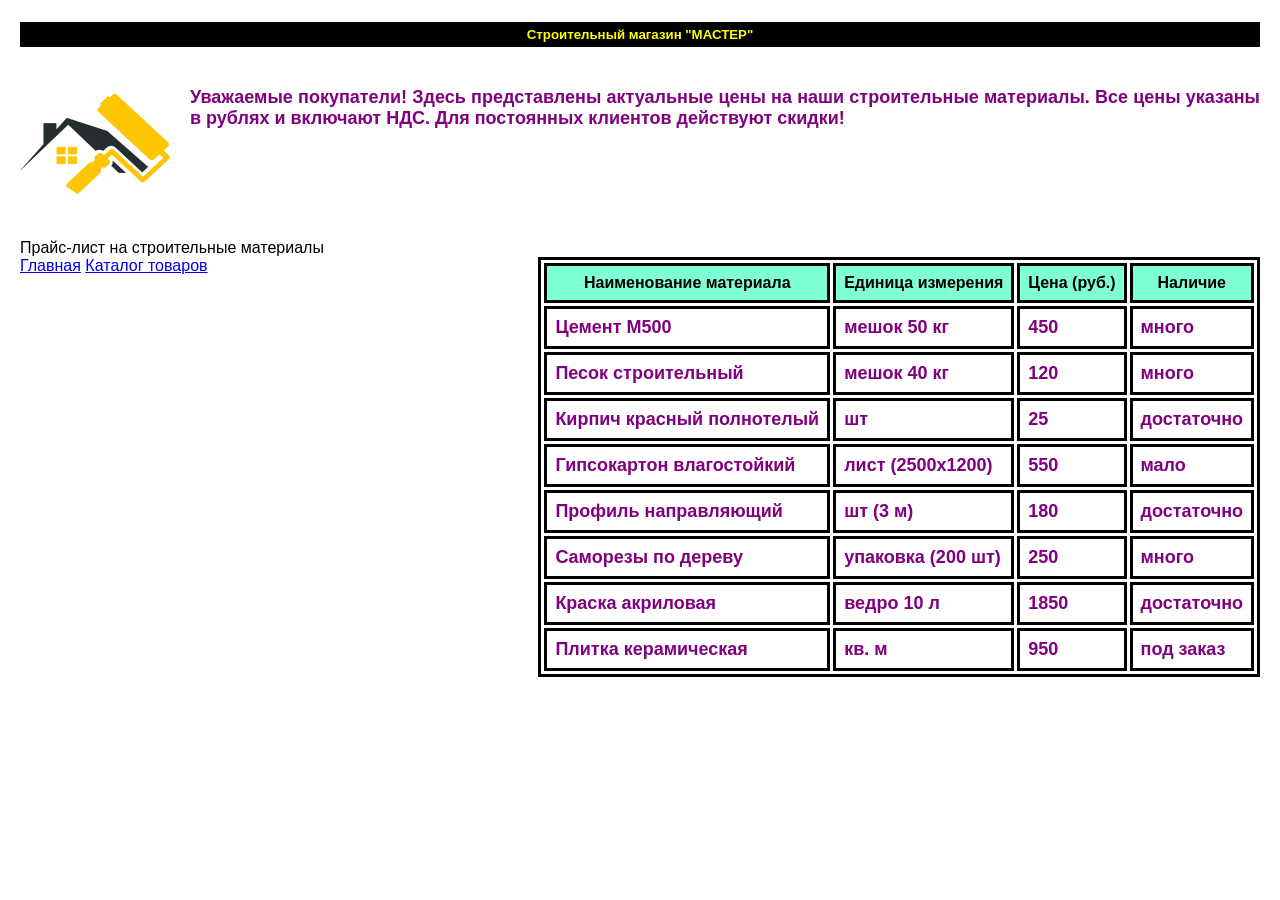
==== price.html @ 213d7f89 "Add files via upload" ====
<!DOCTYPE html>
<html lang="ru">
<head>
    <meta charset="UTF-8">
    <title>Прайс-лист - Стройматериалы</title>
    <style>
     
body {
            font-family: Arial, sans-serif;
            background-color: white;
            margin: 20px;
        }

        h5 {
            text-align: center;
            color: yellow;
            background-color: black;
            padding: 5px;
        }

        p, td, li {
            text-align: justify;
            color: purple;
            font-weight: bold;            font-size: 18px;
        }

        table {
            border-width: 3px;
            border-style: solid;
            border-color: black;
            border-collapse: separate;
            border-spacing: 3px;
            float: right;
            margin-left: 20px;
            margin-bottom: 20px;
            background-color: white;
        }

        th, td {
            border: 3px solid black;
            padding: 8px;
        }

        th {
            background-color: aquamarine;
            font-weight: bold;
        }

        ol {
            list-style-type: decimal;
            clear: both;
            padding-top: 20px;
        }

        .logo {
            float: left;
            margin-right: 20px;
        }
        .content-with-logo {
            overflow: auto;
            margin-bottom: 20px;
        }
    </style>
</head>
<body>

    <h5>Строительный магазин "МАСТЕР"</h5>

    <div class="content-with-logo">
        <img src="logo.png" 
             class="logo" 
             width="150" 
             height="150">
        
        <p>
            Уважаемые покупатели! Здесь представлены актуальные цены 
            на наши строительные материалы. Все цены указаны в рублях 
            и включают НДС. Для постоянных клиентов действуют скидки!
        </p>
    </div>

    <div class="table-caption">Прайс-лист на строительные материалы</div>
    
    <table class="price-table">
        <tr>
            <th>Наименование материала</th>
            <th>Единица измерения</th>
            <th>Цена (руб.)</th>
            <th>Наличие</th>
        </tr>
        <tr>
            <td>Цемент М500</td>
            <td>мешок 50 кг</td>
            <td>450</td>
            <td>много</td>
        </tr>
        <tr>
            <td>Песок строительный</td>
            <td>мешок 40 кг</td>
            <td>120</td>
            <td>много</td>
        </tr>
        <tr>
            <td>Кирпич красный полнотелый</td>
            <td>шт</td>
            <td>25</td>
            <td>достаточно</td>
        </tr>
        <tr>
            <td>Гипсокартон влагостойкий</td>
            <td>лист (2500х1200)</td>
            <td>550</td>
            <td>мало</td>
        </tr>
        <tr>
            <td>Профиль направляющий</td>
            <td>шт (3 м)</td>
            <td>180</td>
            <td>достаточно</td>
        </tr>
        <tr>
            <td>Саморезы по дереву</td>
            <td>упаковка (200 шт)</td>
            <td>250</td>
            <td>много</td>
        </tr>
        <tr>
            <td>Краска акриловая</td>
            <td>ведро 10 л</td>
            <td>1850</td>
            <td>достаточно</td>
        </tr>
        <tr>
            <td>Плитка керамическая</td>
            <td>кв. м</td>
            <td>950</td>
            <td>под заказ</td>
        </tr>
    </table>

    <div class="navigation">
        <a href="index.html">Главная</a>
        <a href="services.html">Каталог товаров</a>
    </div>

</body>
</html>
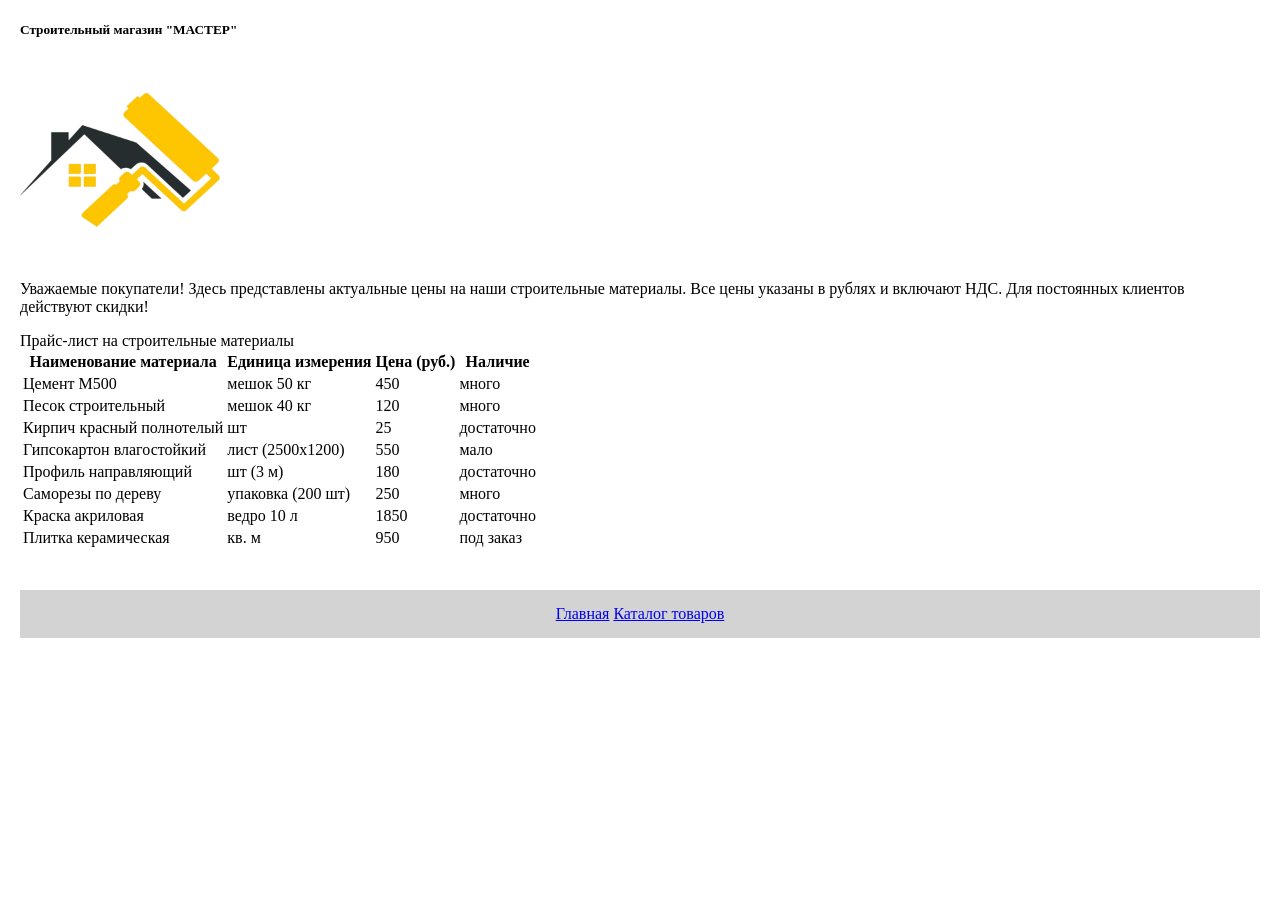
==== commit 78565eee: "Add files via upload" ====
--- a/price.html
+++ b/price.html
@@ -6,59 +6,48 @@
     <style>
      
 body {
-            font-family: Arial, sans-serif;
+            font: Arial;
             background-color: white;
             margin: 20px;
         }
 
-        h5 {
+        h1 {
             text-align: center;
-            color: yellow;
-            background-color: black;
-            padding: 5px;
+            color: blue;
+            font-size: 32px;
+            margin-bottom: 20px;
         }
 
-        p, td, li {
-            text-align: justify;
-            color: purple;
-            font-weight: bold;            font-size: 18px;
+        h2 {
+            color: #333;
+            font-size: 24px;
+            margin-top: 30px;
         }
 
-        table {
-            border-width: 3px;
-            border-style: solid;
-            border-color: black;
-            border-collapse: separate;
-            border-spacing: 3px;
-            float: right;
-            margin-left: 20px;
-            margin-bottom: 20px;
-            background-color: white;
-        }
-
-        th, td {
-            border: 3px solid black;
-            padding: 8px;
-        }
-
-        th {
-            background-color: aquamarine;
-            font-weight: bold;
-        }
-
-        ol {
-            list-style-type: decimal;
-            clear: both;
-            padding-top: 20px;
+        .logo-container {
+            text-align: center;
+            margin: 20px 0;
         }
 
         .logo {
-            float: left;
-            margin-right: 20px;
+            width: 200px;
+            height: 200px;
         }
-        .content-with-logo {
-            overflow: auto;
-            margin-bottom: 20px;
+
+        .catalog-list {
+            list-style-type: decimal;
+            font-weight: bold;
+            color: purple;
+            background-color: #f0f0f0;
+            padding: 20px 40px;
+            border: 1px solid black;
+        }
+
+        .navigation {
+            margin-top: 40px;
+            padding: 15px;
+            background-color: lightgray;
+            text-align: center;
         }
     </style>
 </head>
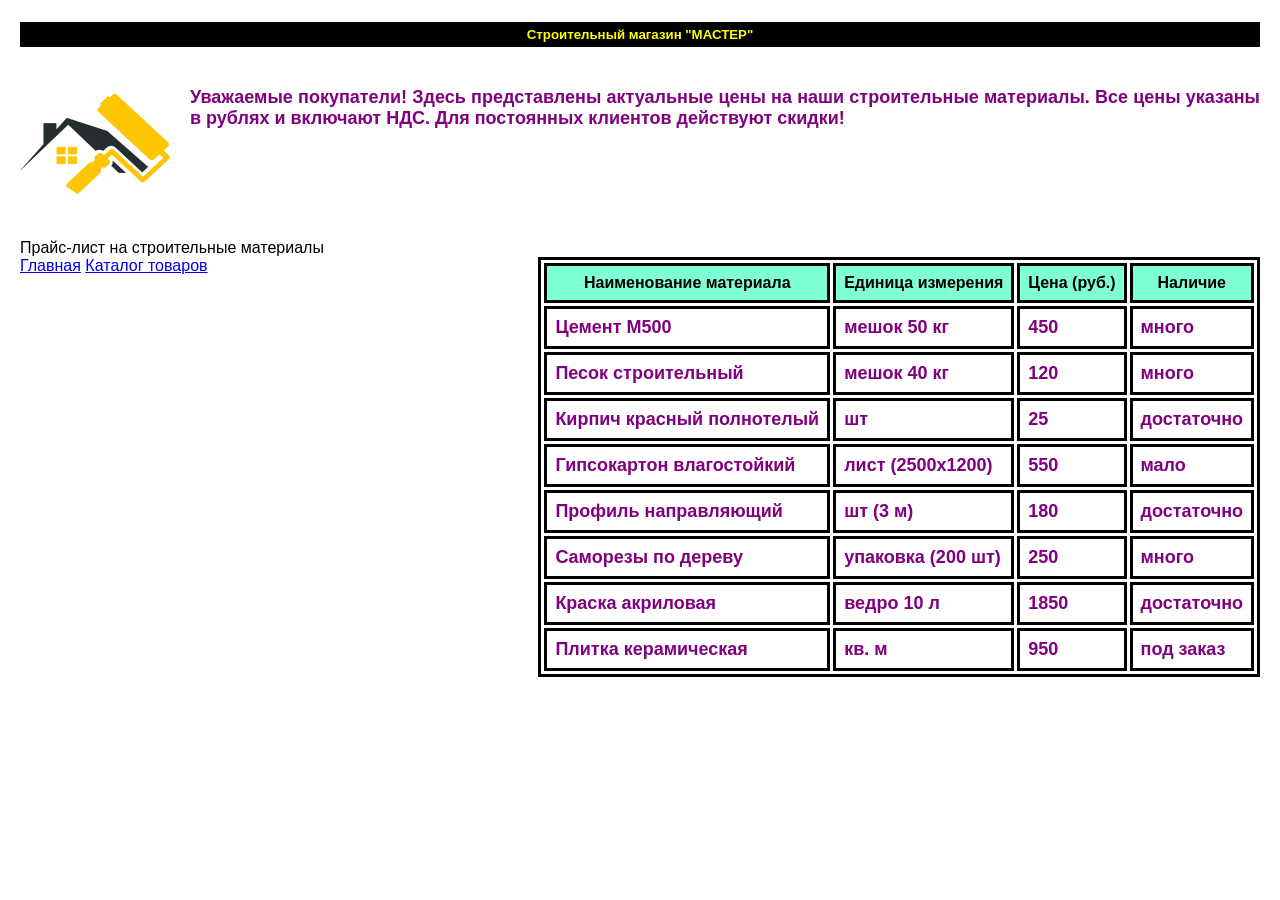
==== commit 31fd4f51: "price.html" ====
--- a/price.html
+++ b/price.html
@@ -6,48 +6,59 @@
     <style>
      
 body {
-            font: Arial;
+            font-family: Arial, sans-serif;
             background-color: white;
             margin: 20px;
         }
 
-        h1 {
+        h5 {
             text-align: center;
-            color: blue;
-            font-size: 32px;
-            margin-bottom: 20px;
+            color: yellow;
+            background-color: black;
+            padding: 5px;
         }
 
-        h2 {
-            color: #333;
-            font-size: 24px;
-            margin-top: 30px;
+        p, td, li {
+            text-align: justify;
+            color: purple;
+            font-weight: bold;            font-size: 18px;
         }
 
-        .logo-container {
-            text-align: center;
-            margin: 20px 0;
+        table {
+            border-width: 3px;
+            border-style: solid;
+            border-color: black;
+            border-collapse: separate;
+            border-spacing: 3px;
+            float: right;
+            margin-left: 20px;
+            margin-bottom: 20px;
+            background-color: white;
+        }
+
+        th, td {
+            border: 3px solid black;
+            padding: 8px;
+        }
+
+        th {
+            background-color: aquamarine;
+            font-weight: bold;
+        }
+
+        ol {
+            list-style-type: decimal;
+            clear: both;
+            padding-top: 20px;
         }
 
         .logo {
-            width: 200px;
-            height: 200px;
+            float: left;
+            margin-right: 20px;
         }
-
-        .catalog-list {
-            list-style-type: decimal;
-            font-weight: bold;
-            color: purple;
-            background-color: #f0f0f0;
-            padding: 20px 40px;
-            border: 1px solid black;
-        }
-
-        .navigation {
-            margin-top: 40px;
-            padding: 15px;
-            background-color: lightgray;
-            text-align: center;
+        .content-with-logo {
+            overflow: auto;
+            margin-bottom: 20px;
         }
     </style>
 </head>
@@ -70,7 +81,7 @@
 
     <div class="table-caption">Прайс-лист на строительные материалы</div>
     
-    <table class="price-table">
+    <table class="table">
         <tr>
             <th>Наименование материала</th>
             <th>Единица измерения</th>
@@ -133,4 +144,4 @@
     </div>
 
 </body>
-</html>+</html>
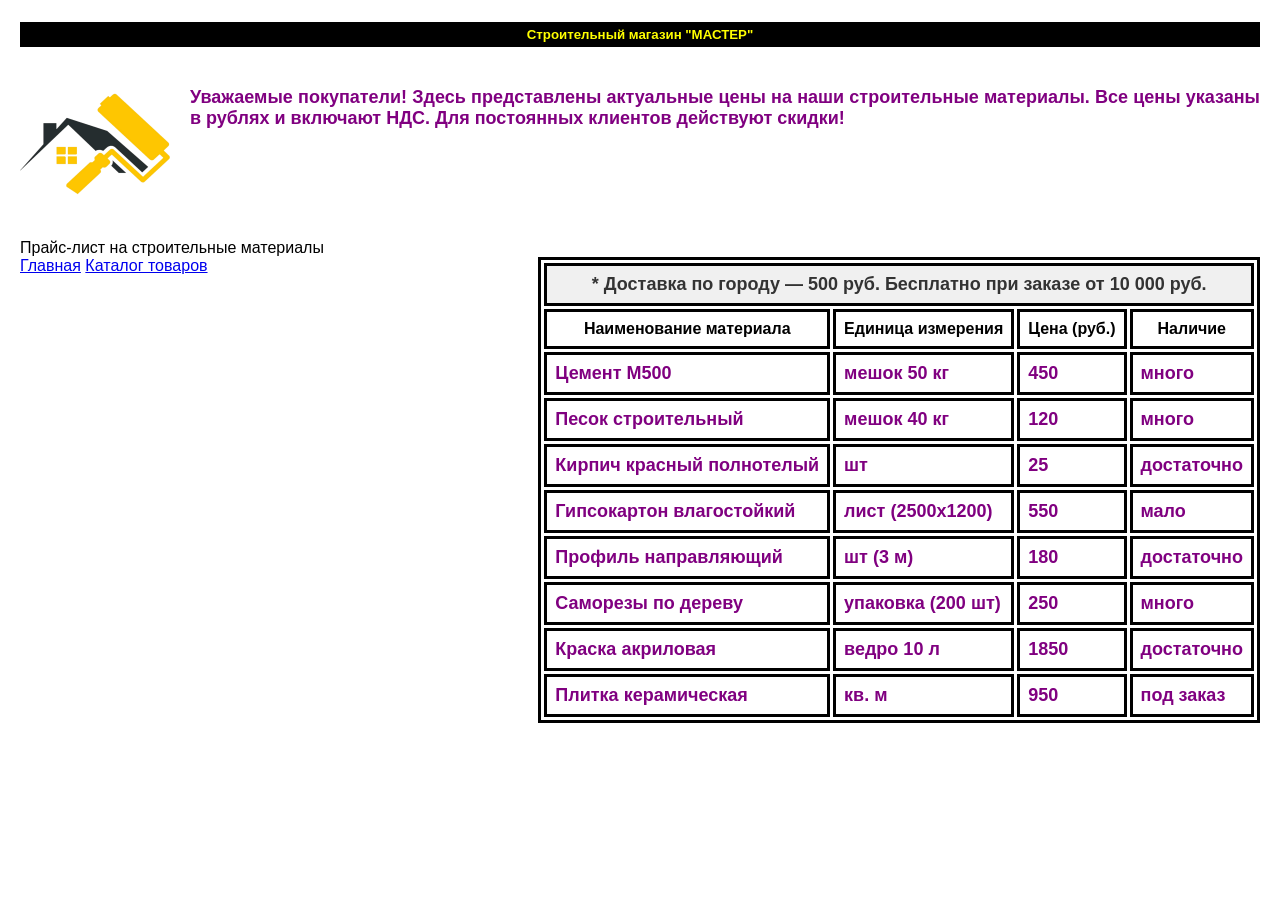
==== commit 9bc8a1ab: "Update price.html" ====
--- a/price.html
+++ b/price.html
@@ -42,7 +42,6 @@
         }
 
         th {
-            background-color: aquamarine;
             font-weight: bold;
         }
 
@@ -70,7 +69,7 @@
         <img src="logo.png" 
              class="logo" 
              width="150" 
-             height="150">
+             height="150" alt="Логотип Мастер">
         
         <p>
             Уважаемые покупатели! Здесь представлены актуальные цены 
@@ -82,6 +81,11 @@
     <div class="table-caption">Прайс-лист на строительные материалы</div>
     
     <table class="table">
+         <tr>
+            <td colspan="4" style="text-align: center; background-color: #f0f0f0; color: #333; font-weight: bold;">
+                * Доставка по городу — 500 руб. Бесплатно при заказе от 10 000 руб.
+            </td>
+        </tr>
         <tr>
             <th>Наименование материала</th>
             <th>Единица измерения</th>
@@ -136,6 +140,7 @@
             <td>950</td>
             <td>под заказ</td>
         </tr>
+    
     </table>
 
     <div class="navigation">
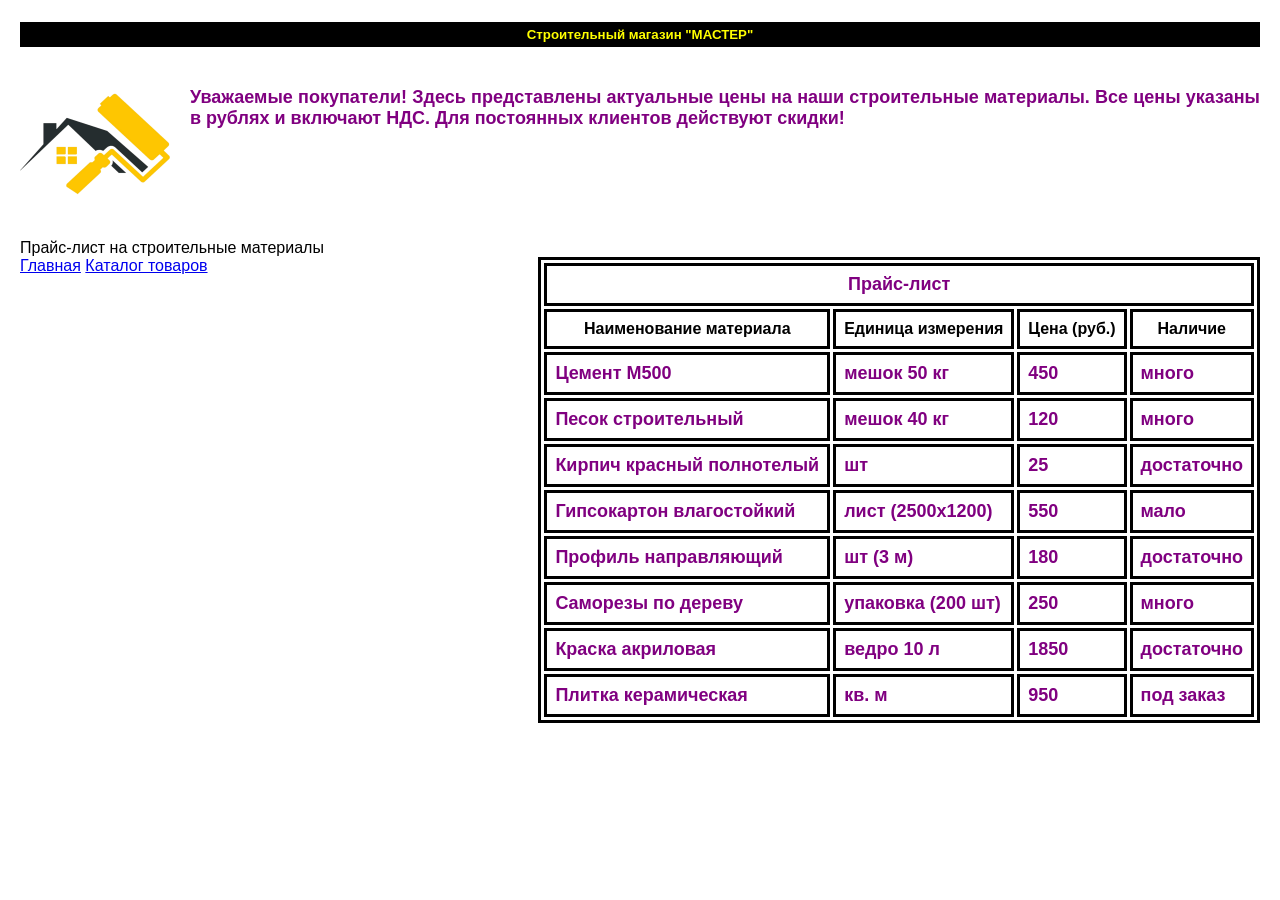
==== commit 055e5c32: "price.html" ====
--- a/price.html
+++ b/price.html
@@ -82,8 +82,8 @@
     
     <table class="table">
          <tr>
-            <td colspan="4" style="text-align: center; background-color: #f0f0f0; color: #333; font-weight: bold;">
-                * Доставка по городу — 500 руб. Бесплатно при заказе от 10 000 руб.
+            <td colspan="4" style="text-align: center">
+                Прайс-лист
             </td>
         </tr>
         <tr>
@@ -149,4 +149,5 @@
     </div>
 
 </body>
+
 </html>
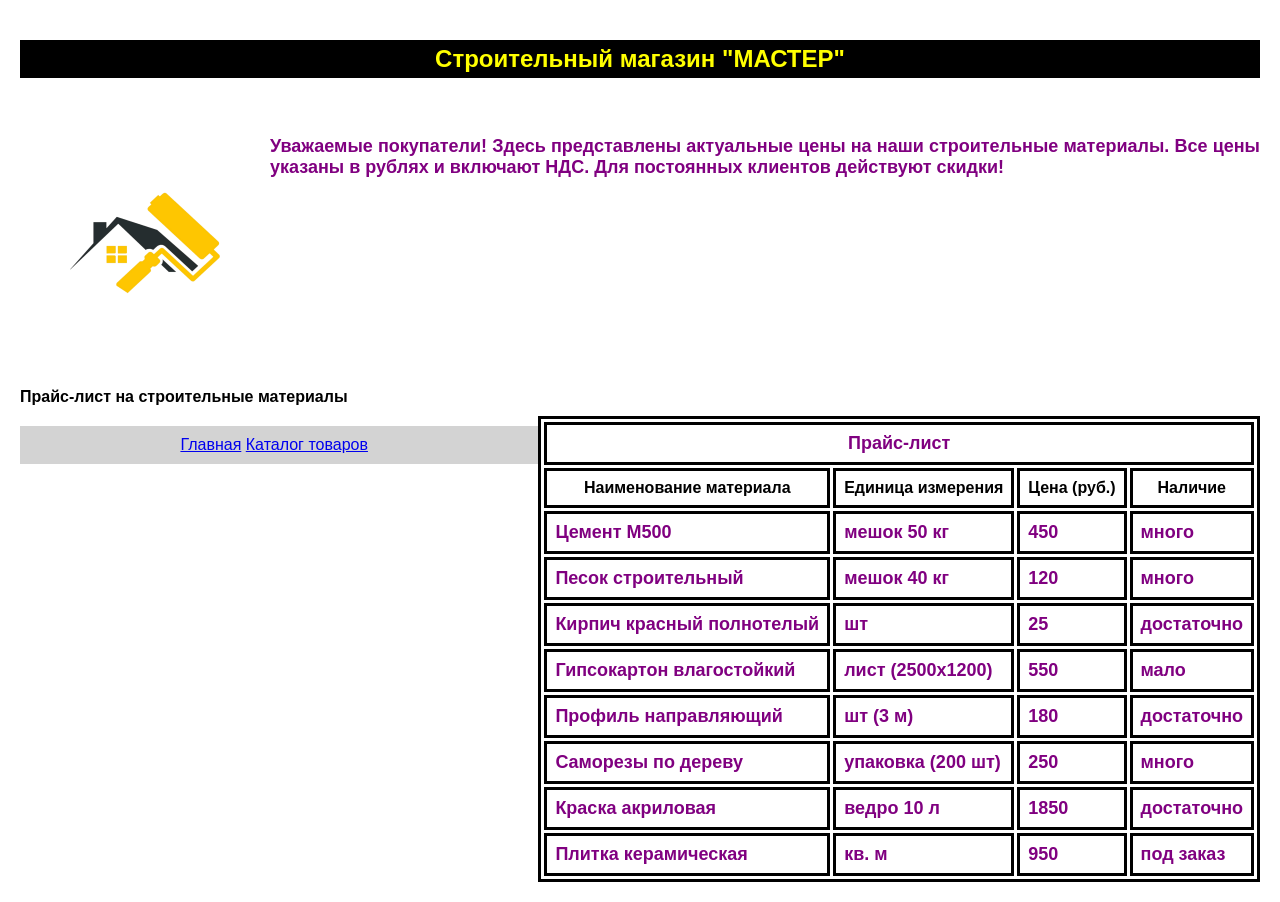
==== commit 3715091d: "Add files via upload" ====
--- a/price.html
+++ b/price.html
@@ -3,27 +3,8 @@
 <head>
     <meta charset="UTF-8">
     <title>Прайс-лист - Стройматериалы</title>
+    <link rel="stylesheet" href="style.css">
     <style>
-     
-body {
-            font-family: Arial, sans-serif;
-            background-color: white;
-            margin: 20px;
-        }
-
-        h5 {
-            text-align: center;
-            color: yellow;
-            background-color: black;
-            padding: 5px;
-        }
-
-        p, td, li {
-            text-align: justify;
-            color: purple;
-            font-weight: bold;            font-size: 18px;
-        }
-
         table {
             border-width: 3px;
             border-style: solid;
@@ -51,13 +32,14 @@
             padding-top: 20px;
         }
 
-        .logo {
-            float: left;
-            margin-right: 20px;
-        }
         .content-with-logo {
             overflow: auto;
             margin-bottom: 20px;
+        }
+
+        .table-caption {
+            font-weight: bold;
+            margin-bottom: 10px;
         }
     </style>
 </head>
@@ -66,10 +48,7 @@
     <h5>Строительный магазин "МАСТЕР"</h5>
 
     <div class="content-with-logo">
-        <img src="logo.png" 
-             class="logo" 
-             width="150" 
-             height="150" alt="Логотип Мастер">
+        <img src="logo.png" class="logo" width="150" height="150" alt="Логотип Мастер">
         
         <p>
             Уважаемые покупатели! Здесь представлены актуальные цены 
@@ -149,5 +128,4 @@
     </div>
 
 </body>
-
-</html>
+</html>
--- a/style.css
+++ b/style.css
@@ -0,0 +1,32 @@
+body {
+    font-family: Arial, sans-serif;
+    background-color: white;
+    margin: 20px;
+}
+
+h5 {
+    text-align: center;
+    color: yellow;
+    background-color: black;
+    padding: 5px;
+    font-size: 24px;
+}
+
+p, address, td, li {
+    text-align: justify;
+    color: purple;
+    font-weight: bold;
+    font-size: 18px;
+}
+
+.navigation {
+    margin-top: 20px;
+    text-align: center;
+    background-color: lightgray;
+    padding: 10px;
+}
+
+.logo {
+    float:left;
+    margin: 50px;
+}
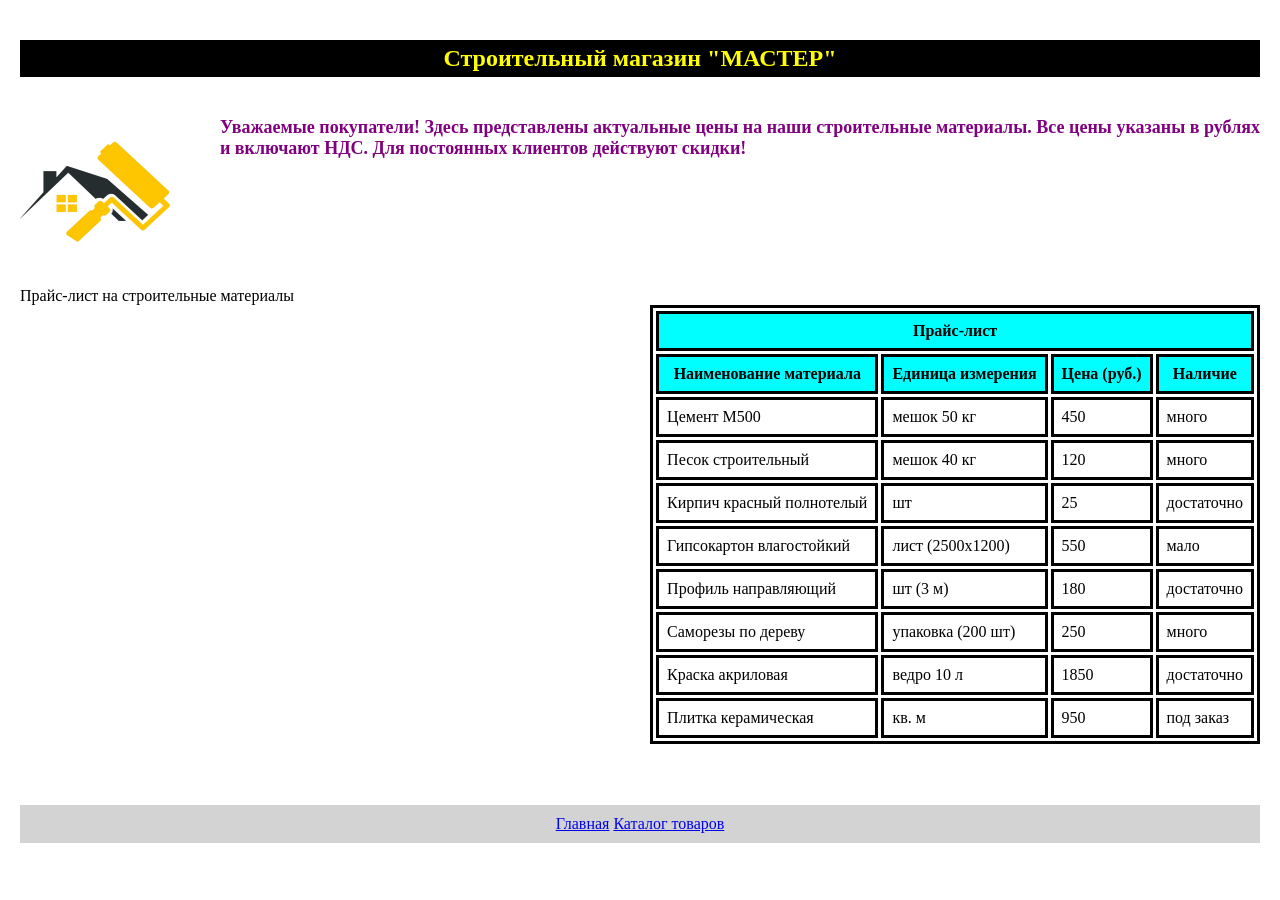
==== commit 7f90ec89: "Add files via upload" ====
--- a/price.html
+++ b/price.html
@@ -5,42 +5,6 @@
     <title>Прайс-лист - Стройматериалы</title>
     <link rel="stylesheet" href="style.css">
     <style>
-        table {
-            border-width: 3px;
-            border-style: solid;
-            border-color: black;
-            border-collapse: separate;
-            border-spacing: 3px;
-            float: right;
-            margin-left: 20px;
-            margin-bottom: 20px;
-            background-color: white;
-        }
-
-        th, td {
-            border: 3px solid black;
-            padding: 8px;
-        }
-
-        th {
-            font-weight: bold;
-        }
-
-        ol {
-            list-style-type: decimal;
-            clear: both;
-            padding-top: 20px;
-        }
-
-        .content-with-logo {
-            overflow: auto;
-            margin-bottom: 20px;
-        }
-
-        .table-caption {
-            font-weight: bold;
-            margin-bottom: 10px;
-        }
     </style>
 </head>
 <body>
@@ -55,15 +19,16 @@
             на наши строительные материалы. Все цены указаны в рублях 
             и включают НДС. Для постоянных клиентов действуют скидки!
         </p>
+        <div style="clear: both;"></div>
     </div>
 
     <div class="table-caption">Прайс-лист на строительные материалы</div>
     
-    <table class="table">
-         <tr>
-            <td colspan="4" style="text-align: center">
+    <table>
+        <tr>
+            <th colspan="4" style="text-align: center">
                 Прайс-лист
-            </td>
+            </th>
         </tr>
         <tr>
             <th>Наименование материала</th>
@@ -119,7 +84,6 @@
             <td>950</td>
             <td>под заказ</td>
         </tr>
-    
     </table>
 
     <div class="navigation">
--- a/style.css
+++ b/style.css
@@ -1,5 +1,5 @@
 body {
-    font-family: Arial, sans-serif;
+    font: Arial;
     background-color: white;
     margin: 20px;
 }
@@ -12,21 +12,47 @@
     font-size: 24px;
 }
 
-p, address, td, li {
+p, address, li {
     text-align: justify;
     color: purple;
     font-weight: bold;
     font-size: 18px;
 }
 
+table {
+    border-width: 3px;
+    border-style: solid;
+    border-color: black;
+    border-collapse: separate;
+    border-spacing: 3px;
+    float: right;
+    margin-left: 20px;
+    margin-bottom: 20px;
+    background-color: white;
+}
+
+th, td {
+    border: 3px solid black;
+    padding: 8px;
+}
+
+th {
+    background-color: aqua;  
+    font-weight: bold;
+}
+
 .navigation {
-    margin-top: 20px;
+    margin-top: 500px;
     text-align: center;
     background-color: lightgray;
     padding: 10px;
 }
 
+
 .logo {
-    float:left;
-    margin: 50px;
-}+    float: left;
+    margin: 0 50px 20px 0;
+}
+
+
+
